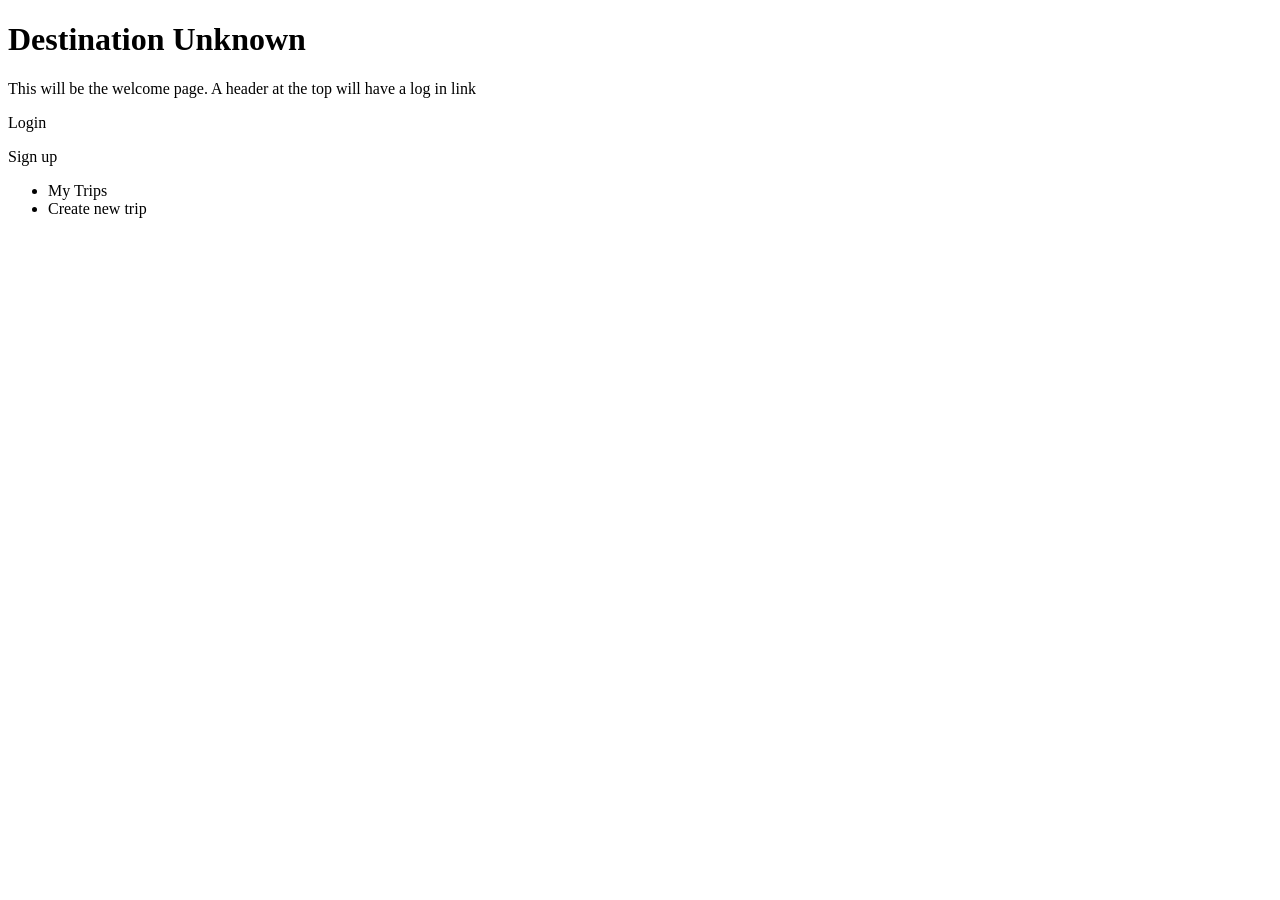
==== demo/src/main/resources/templates/index.html @ e6ff815f "added home controller and index form" ====
<!DOCTYPE html>
<html lang="en" xmlns:th="https://www.thymeleaf.org/">
<head>
    <meta charset="UTF-8"/>
    <title>Destination Unknown</title>
</head>
<body>
    <h1>Destination Unknown</h1>
    <p>This will be the welcome page. A header at the top will have a log in link</p>
    <p>Login</p>
    <p>Sign up</p>

    <ul>
        <li>My Trips</li>
        <li>Create new trip</li>
    </ul>
</body>
</html>
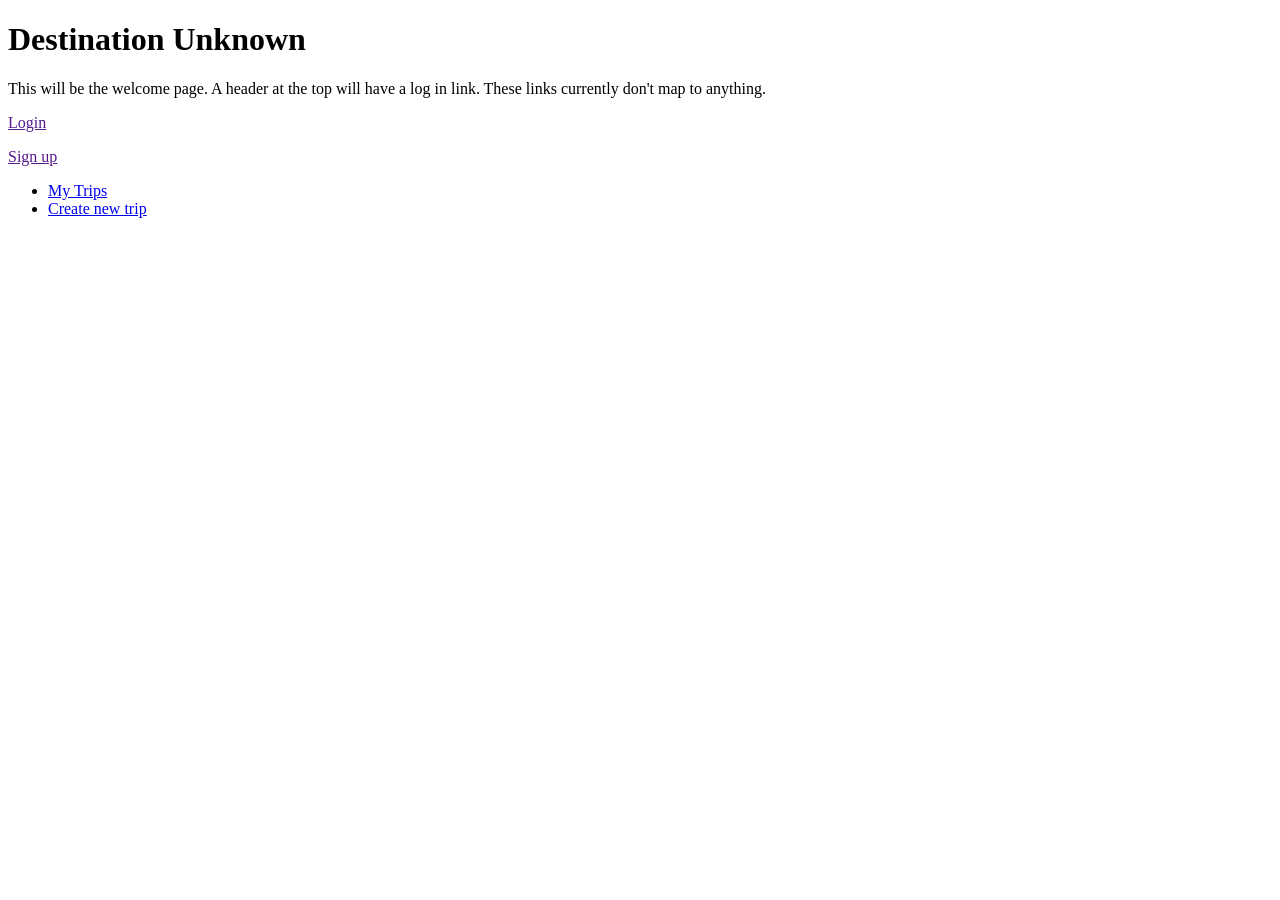
==== commit 2af11db8: "updated trip and home controllers with static list. added trips/index template" ====
--- a/demo/src/main/resources/templates/index.html
+++ b/demo/src/main/resources/templates/index.html
@@ -6,13 +6,16 @@
 </head>
 <body>
     <h1>Destination Unknown</h1>
-    <p>This will be the welcome page. A header at the top will have a log in link</p>
-    <p>Login</p>
-    <p>Sign up</p>
+    <p>This will be the welcome page. A header at the top will have a log in link.
+    These links currently don't map to anything.</p>
+    <p><a href>Login<a></a></p>
+    <p><a href>Sign up<a href></p>
 
-    <ul>
-        <li>My Trips</li>
-        <li>Create new trip</li>
-    </ul>
+    <nav>
+        <ul>
+            <li><a href="/trips">My Trips</a></li>
+            <li><a href="/create">Create new trip</a></li>
+        </ul>
+    </nav>
 </body>
 </html>
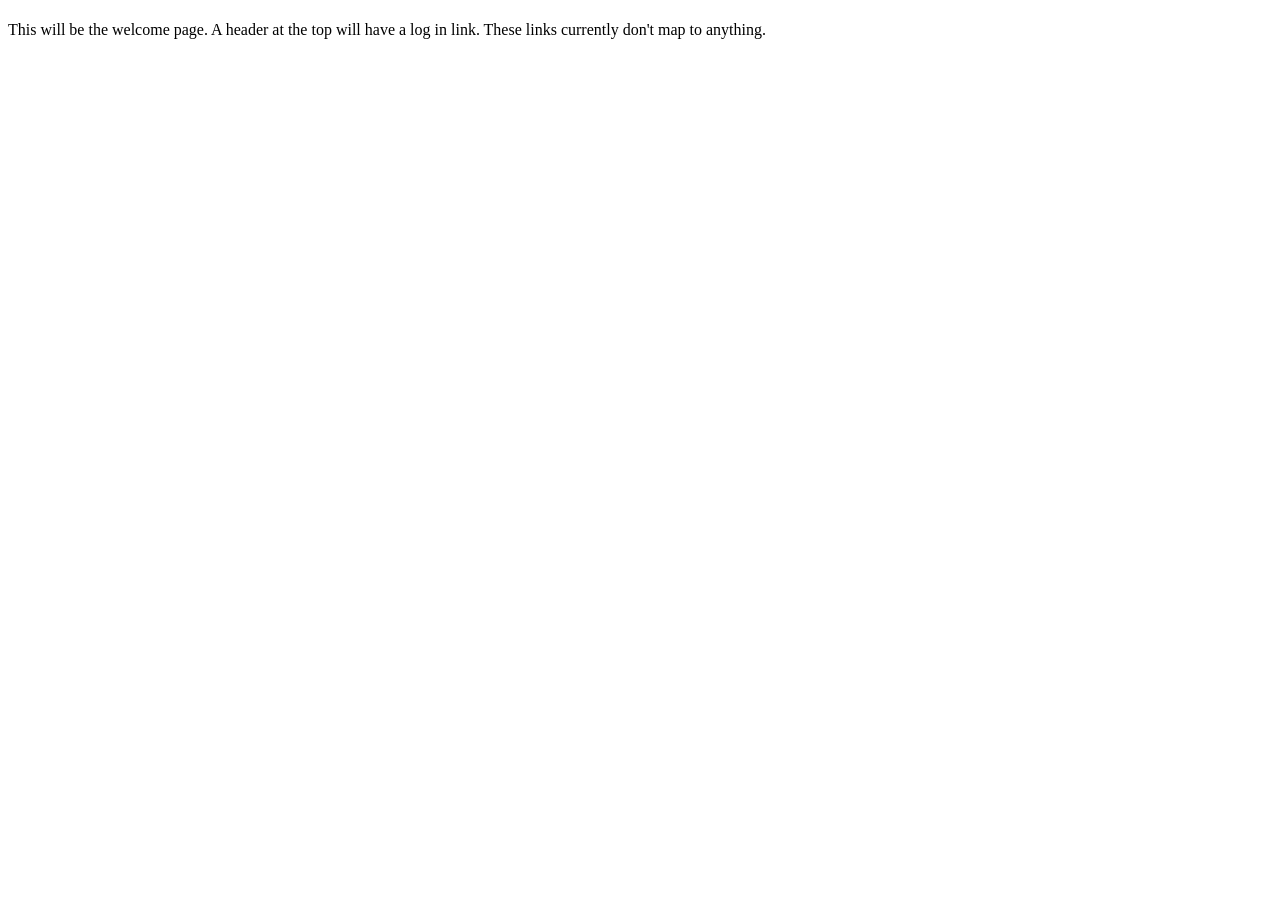
==== commit 8c35fbf2: "added navigation and title fragments to each page" ====
--- a/demo/src/main/resources/templates/index.html
+++ b/demo/src/main/resources/templates/index.html
@@ -5,17 +5,24 @@
     <title>Destination Unknown</title>
 </head>
 <body>
-    <h1>Destination Unknown</h1>
+    <h1 th:replace="fragments :: mainTitle"></h1>
+<!--    <h1>Destination Unknown</h1>-->
+    <nav th:replace="fragments :: login"></nav>
     <p>This will be the welcome page. A header at the top will have a log in link.
     These links currently don't map to anything.</p>
-    <p><a href>Login<a></a></p>
-    <p><a href>Sign up<a href></p>
+<!--    <p><a href>Login<a></a></p>-->
+<!--    <p><a href>Sign up<a href></p>-->
 
-    <nav>
-        <ul>
-            <li><a href="/trips">My Trips</a></li>
-            <li><a href="/create">Create new trip</a></li>
-        </ul>
-    </nav>
+<!--    <nav>-->
+<!--        <ul>-->
+<!--            <li><a href="/trips">My Trips</a></li>-->
+<!--            <li><a href="/trips/create">Create new trip</a></li>-->
+<!--        </ul>-->
+<!--    </nav>-->
+
+    <nav th:replace="fragments :: navigation"></nav>
+
+
+    <nav th:replace="fragments :: footer"></nav>
 </body>
 </html>
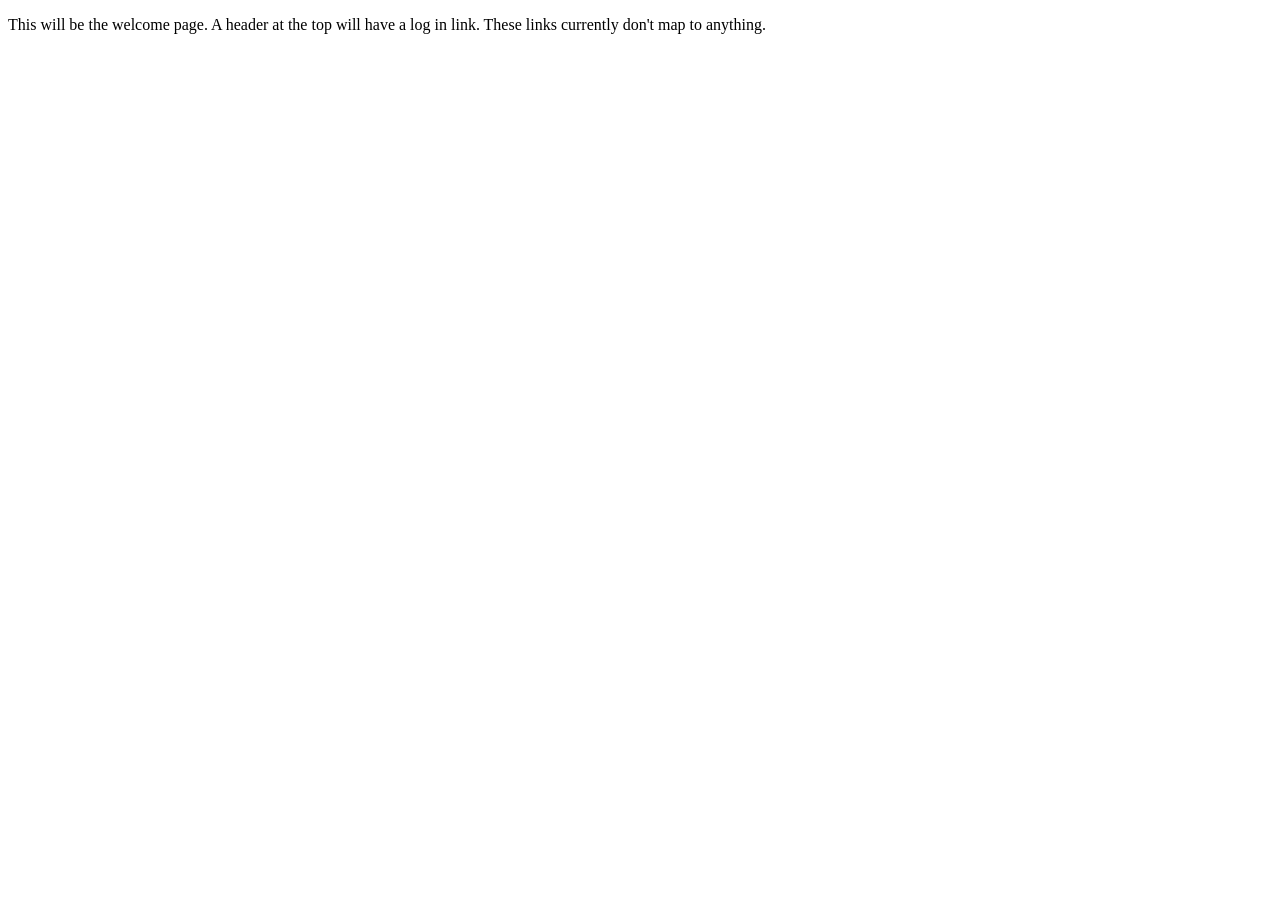
==== commit 2a4d9994: "attempted to incorporate bootstrap and css, fixed form for new trip" ====
--- a/demo/src/main/resources/templates/index.html
+++ b/demo/src/main/resources/templates/index.html
@@ -1,28 +1,21 @@
 <!DOCTYPE html>
 <html lang="en" xmlns:th="https://www.thymeleaf.org/">
-<head>
-    <meta charset="UTF-8"/>
-    <title>Destination Unknown</title>
-</head>
+
+<head th:replace="fragments :: head"></head>
+
 <body>
-    <h1 th:replace="fragments :: mainTitle"></h1>
-<!--    <h1>Destination Unknown</h1>-->
+
+    <div th:replace="fragments :: pageHeader"></div>
     <nav th:replace="fragments :: login"></nav>
+
     <p>This will be the welcome page. A header at the top will have a log in link.
     These links currently don't map to anything.</p>
-<!--    <p><a href>Login<a></a></p>-->
-<!--    <p><a href>Sign up<a href></p>-->
-
-<!--    <nav>-->
-<!--        <ul>-->
-<!--            <li><a href="/trips">My Trips</a></li>-->
-<!--            <li><a href="/trips/create">Create new trip</a></li>-->
-<!--        </ul>-->
-<!--    </nav>-->
 
     <nav th:replace="fragments :: navigation"></nav>
 
 
     <nav th:replace="fragments :: footer"></nav>
+
+<!--    <img th:src = "@{/images/mountainview.jpg}" width="700" height="400" alt="Mountain View"/>-->
 </body>
 </html>
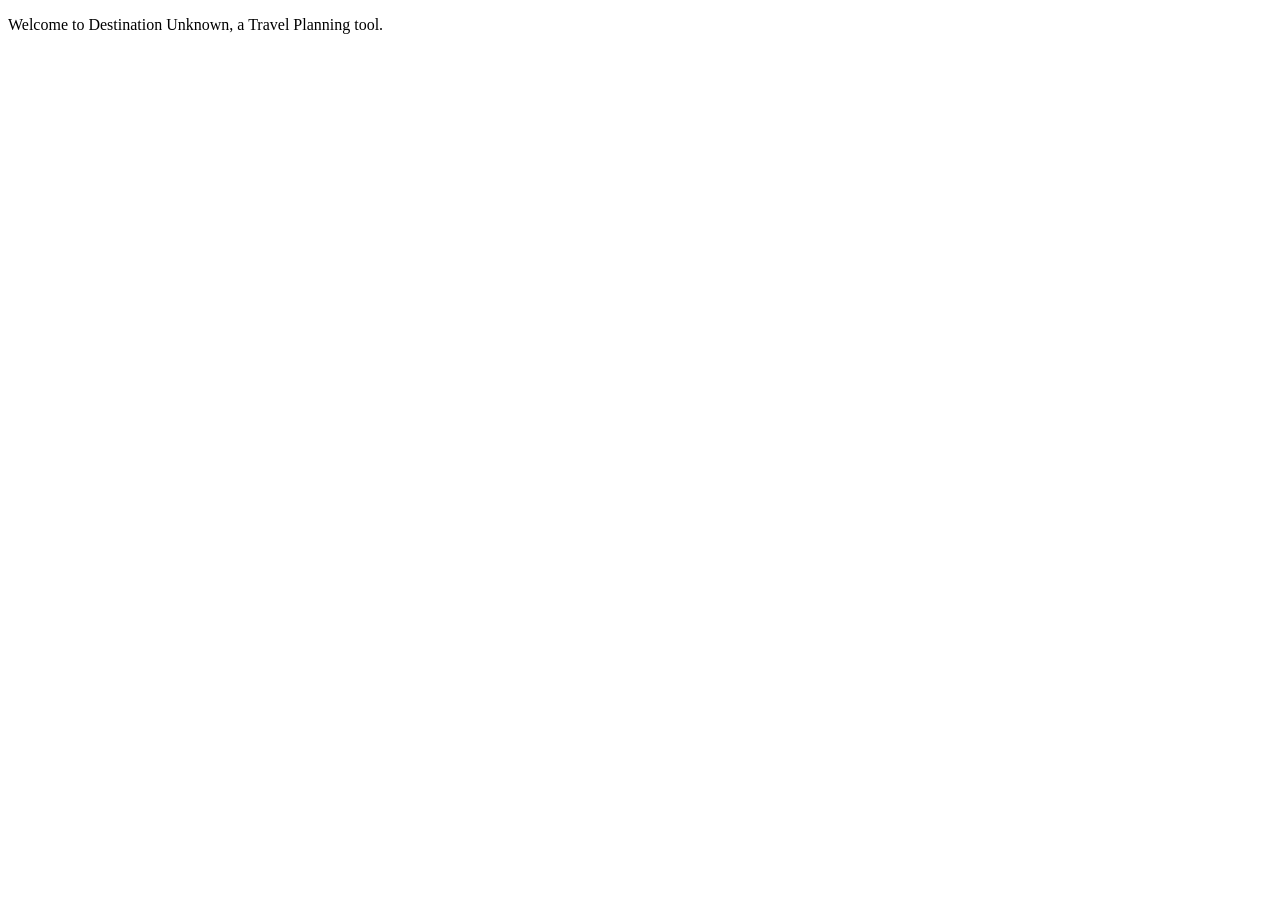
==== commit 79d161dc: "updated trip class and bootstrap navbar" ====
--- a/demo/src/main/resources/templates/index.html
+++ b/demo/src/main/resources/templates/index.html
@@ -1,21 +1,11 @@
 <!DOCTYPE html>
 <html lang="en" xmlns:th="https://www.thymeleaf.org/">
 
-<head th:replace="fragments :: head"></head>
+<head th:replace="fragments :: pageHeader"></head>
 
 <body>
 
-    <div th:replace="fragments :: pageHeader"></div>
-    <nav th:replace="fragments :: login"></nav>
+    <p>Welcome to Destination Unknown, a Travel Planning tool.</p>
 
-    <p>This will be the welcome page. A header at the top will have a log in link.
-    These links currently don't map to anything.</p>
-
-    <nav th:replace="fragments :: navigation"></nav>
-
-
-    <nav th:replace="fragments :: footer"></nav>
-
-<!--    <img th:src = "@{/images/mountainview.jpg}" width="700" height="400" alt="Mountain View"/>-->
 </body>
 </html>
